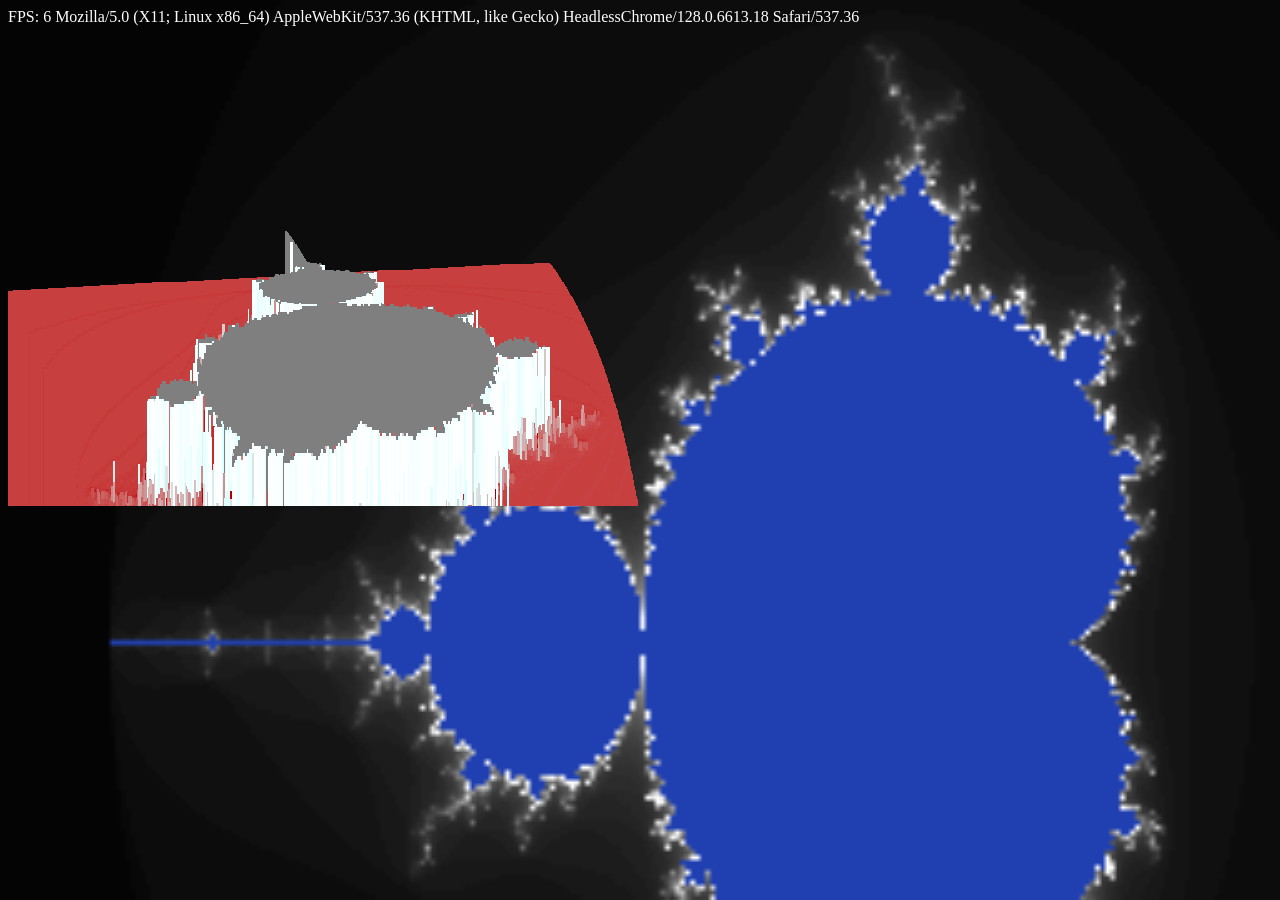
==== index.html @ d533b72f "flat" ====
<!DOCTYPE html>
<html>
<head>
<style>
canvas {
  display: block;
}
</style>
</head>
<body>
<script>
    var mwidth = 256;
    var mheight = 256;
    var maxinteration = 120;
    var renderw = 640;
    var renderh = 480;

    const clamp = (value) => value < 0 ? 0 : value > 255 ? 255 : value;

    function rotrot(angle, point) {
        var rad = angle * Math.PI / 180;
        return {x:point.x * Math.cos(rad) - point.y * Math.sin(rad),
                y:point.x * Math.sin(rad) + point.y * Math.cos(rad)};
    }

    function calcMandel(map) {
        var x0, y0, x, y, iteration, xtemp, i, j;
        var xmult = 3.0 / mwidth;
        var ymult = 2.4 / mheight;
        var pointer = 0;

        for (i = 0; i < mheight; i++) {
            for (j = 0; j < mwidth; j++) {
                x0 = j * xmult - 2.25;
                y0 = i * ymult - 1.2;
                x = y = 0.0;
                iteration = maxinteration;

                while (x ** 2 + y ** 2 <= 4 && iteration-- > 0) {
                    xtemp = x ** 2 - y ** 2 + x0;
                    y = 2 * x * y + y0;
                    x = xtemp;
                }
                map[pointer++] = maxinteration - iteration;
            }
        }
    }

    function drawMandel3(map, typedArray) {
        for (var p = 0; p < mheight*mwidth; p++) {
            switch (true) {
                case (map[p] > maxinteration):
                    typedArray[p] = 0xffb24020;
                    break;
                default:
                    typedArray[p] = (0xff << 24) | (clamp(map[p] * 4) << 16) | (clamp(map[p] * 4) << 8) | clamp(map[p] * 4);
            }
        }
    }

/*
 * fps counter borrowed directly from stackoverflow.
 * https://stackoverflow.com/a/19775485
 */
    countFPS = (function () {
        var lastLoop = (new Date()).getMilliseconds();
        var count = 1;
        var fps = 0;

        return function () {
            var currentLoop = (new Date()).getMilliseconds();
            if (lastLoop > currentLoop) {
                fps = count;
                count = 1;
            } else {
                count += 1;
            }
            lastLoop = currentLoop;
            return fps;
        };
    }());

    function myFunction() {
        var mandelMap = new Int8Array(mwidth * mheight);
        calcMandel(mandelMap);

        /*
         * Background image.
         */
        var canv = document.createElement("CANVAS");
        var ctx = canv.getContext("2d");
        canv.width = mwidth;
        canv.height = mheight;
        canv.style.width = mwidth + "px";
        canv.style.height = mheight + "px";
        var imageData = ctx.getImageData(0,0, mwidth, mheight);
        drawMandel3(mandelMap, new Uint32Array(imageData.data.buffer));
        ctx.putImageData(imageData, 0, 0);
        document.getElementsByTagName('html')[0].style.backgroundImage="url(" + canv.toDataURL() + ")";
        document.getElementsByTagName('html')[0].style.backgroundSize="cover";
        
        /*
         * Visible fps counter and browser identification.
         */
        var fps = document.createElement("OUTPUT");
        fps.style.color = "white";
        document.body.appendChild(fps);

        /*
         * Rotating Mandelbrot.
         */
        canv = document.createElement("CANVAS");
        ctx2 = canv.getContext("2d");
        canv.width = renderw;
        canv.height = renderh;
        canv.style.width = renderw + "px";
        canv.style.height = renderh + "px";
        document.body.appendChild(canv);

        var imageData2 = ctx2.getImageData(0,0, renderw, renderh);
        var typedArray = new Uint32Array(imageData2.data.buffer);

        var startTime = (new Date()).getTime();

        const intervalId2 = setInterval(() => {
            var thisTime = (new Date()).getTime();
            var angle = ((thisTime - startTime) / 100) % 360;
            fps.innerHTML = "FPS: " + countFPS() + " " + navigator.userAgent;

            direction = rotrot(angle, {x:-1.5, y:0});
            pointy2 = rotrot(angle, {x:128, y:148});
            pointy3 = rotrot(angle, {x:128, y:-148});

            typedArray.fill(0);
            var mancolor;
            var mancolor2;
            var height;

            for (var x = 0; x < renderw; x++) {
                var thispoint = {x:(pointy3.x - pointy2.x) * x / renderw + pointy2.x + mwidth / 2,
                                 y:(pointy3.y - pointy2.y) * x / renderw + pointy2.y + mheight / 2};

                var maxheight = renderh;

                for (var z = 0; z < 200; z++) {
                    thispoint.x += direction.x;
                    thispoint.y += direction.y;

                    if (thispoint.x < 0 || Math.ceil(thispoint.x) >= mwidth || 
                        thispoint.y < 0 || Math.ceil(thispoint.y) >= mheight)
                        continue;

                    mancolor = 255 - mandelMap[(thispoint.y|0) * mwidth + (thispoint.x|0)];
                    height = (((mancolor + 280) << 9) / (420 + z * 4) + 0)|0;

                    if (height < 0)
						height = 0;

                    if (height < maxheight) {
                        var drawValue;
                        mancolor2 = 255 - mandelMap[(thispoint.y|0) * mwidth + ((thispoint.x + 3)|0)];
                        switch (true) {
                            case (mancolor < 255 - maxinteration && mancolor == mancolor2):
                                drawValue = 0xff7f7f7f;
                                break;
                            default:
                                var temp = 7 + (mancolor2 - mancolor) / 2;
                                drawValue = (0xff << 24) | (clamp(temp * 9) << 16) | (clamp(temp * 9) << 8) | clamp(192 + temp);
                        }

                        for (var i = height * renderw + x; i < maxheight * renderw; i += renderw)
                            typedArray[i] = drawValue;

                        maxheight = height;
					}
                }
            }
            ctx2.putImageData(imageData2, 0, 0);
        }, 0);
    }
    myFunction();
</script>
</body>
</html>
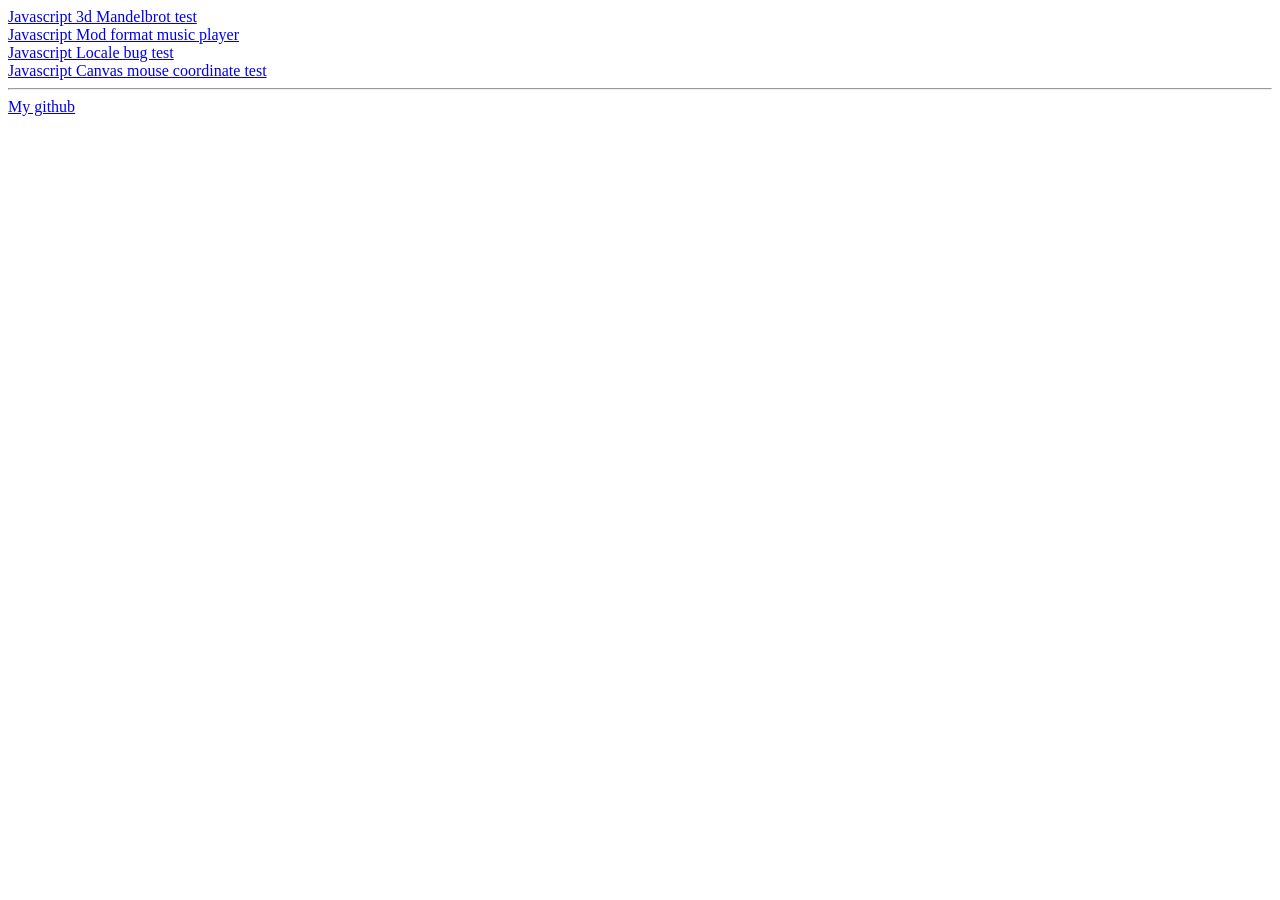
==== commit 9a786ba7: "create index.html" ====
--- a/index.html
+++ b/index.html
@@ -1,184 +1,17 @@
 <!DOCTYPE html>
-<html>
-<head>
-<style>
-canvas {
-  display: block;
-}
-</style>
-</head>
-<body>
-<script>
-    var mwidth = 256;
-    var mheight = 256;
-    var maxinteration = 120;
-    var renderw = 640;
-    var renderh = 480;
-
-    const clamp = (value) => value < 0 ? 0 : value > 255 ? 255 : value;
-
-    function rotrot(angle, point) {
-        var rad = angle * Math.PI / 180;
-        return {x:point.x * Math.cos(rad) - point.y * Math.sin(rad),
-                y:point.x * Math.sin(rad) + point.y * Math.cos(rad)};
-    }
-
-    function calcMandel(map) {
-        var x0, y0, x, y, iteration, xtemp, i, j;
-        var xmult = 3.0 / mwidth;
-        var ymult = 2.4 / mheight;
-        var pointer = 0;
-
-        for (i = 0; i < mheight; i++) {
-            for (j = 0; j < mwidth; j++) {
-                x0 = j * xmult - 2.25;
-                y0 = i * ymult - 1.2;
-                x = y = 0.0;
-                iteration = maxinteration;
-
-                while (x ** 2 + y ** 2 <= 4 && iteration-- > 0) {
-                    xtemp = x ** 2 - y ** 2 + x0;
-                    y = 2 * x * y + y0;
-                    x = xtemp;
-                }
-                map[pointer++] = maxinteration - iteration;
-            }
-        }
-    }
-
-    function drawMandel3(map, typedArray) {
-        for (var p = 0; p < mheight*mwidth; p++) {
-            switch (true) {
-                case (map[p] > maxinteration):
-                    typedArray[p] = 0xffb24020;
-                    break;
-                default:
-                    typedArray[p] = (0xff << 24) | (clamp(map[p] * 4) << 16) | (clamp(map[p] * 4) << 8) | clamp(map[p] * 4);
-            }
-        }
-    }
-
-/*
- * fps counter borrowed directly from stackoverflow.
- * https://stackoverflow.com/a/19775485
- */
-    countFPS = (function () {
-        var lastLoop = (new Date()).getMilliseconds();
-        var count = 1;
-        var fps = 0;
-
-        return function () {
-            var currentLoop = (new Date()).getMilliseconds();
-            if (lastLoop > currentLoop) {
-                fps = count;
-                count = 1;
-            } else {
-                count += 1;
-            }
-            lastLoop = currentLoop;
-            return fps;
-        };
-    }());
-
-    function myFunction() {
-        var mandelMap = new Int8Array(mwidth * mheight);
-        calcMandel(mandelMap);
-
-        /*
-         * Background image.
-         */
-        var canv = document.createElement("CANVAS");
-        var ctx = canv.getContext("2d");
-        canv.width = mwidth;
-        canv.height = mheight;
-        canv.style.width = mwidth + "px";
-        canv.style.height = mheight + "px";
-        var imageData = ctx.getImageData(0,0, mwidth, mheight);
-        drawMandel3(mandelMap, new Uint32Array(imageData.data.buffer));
-        ctx.putImageData(imageData, 0, 0);
-        document.getElementsByTagName('html')[0].style.backgroundImage="url(" + canv.toDataURL() + ")";
-        document.getElementsByTagName('html')[0].style.backgroundSize="cover";
-        
-        /*
-         * Visible fps counter and browser identification.
-         */
-        var fps = document.createElement("OUTPUT");
-        fps.style.color = "white";
-        document.body.appendChild(fps);
-
-        /*
-         * Rotating Mandelbrot.
-         */
-        canv = document.createElement("CANVAS");
-        ctx2 = canv.getContext("2d");
-        canv.width = renderw;
-        canv.height = renderh;
-        canv.style.width = renderw + "px";
-        canv.style.height = renderh + "px";
-        document.body.appendChild(canv);
-
-        var imageData2 = ctx2.getImageData(0,0, renderw, renderh);
-        var typedArray = new Uint32Array(imageData2.data.buffer);
-
-        var startTime = (new Date()).getTime();
-
-        const intervalId2 = setInterval(() => {
-            var thisTime = (new Date()).getTime();
-            var angle = ((thisTime - startTime) / 100) % 360;
-            fps.innerHTML = "FPS: " + countFPS() + " " + navigator.userAgent;
-
-            direction = rotrot(angle, {x:-1.5, y:0});
-            pointy2 = rotrot(angle, {x:128, y:148});
-            pointy3 = rotrot(angle, {x:128, y:-148});
-
-            typedArray.fill(0);
-            var mancolor;
-            var mancolor2;
-            var height;
-
-            for (var x = 0; x < renderw; x++) {
-                var thispoint = {x:(pointy3.x - pointy2.x) * x / renderw + pointy2.x + mwidth / 2,
-                                 y:(pointy3.y - pointy2.y) * x / renderw + pointy2.y + mheight / 2};
-
-                var maxheight = renderh;
-
-                for (var z = 0; z < 200; z++) {
-                    thispoint.x += direction.x;
-                    thispoint.y += direction.y;
-
-                    if (thispoint.x < 0 || Math.ceil(thispoint.x) >= mwidth || 
-                        thispoint.y < 0 || Math.ceil(thispoint.y) >= mheight)
-                        continue;
-
-                    mancolor = 255 - mandelMap[(thispoint.y|0) * mwidth + (thispoint.x|0)];
-                    height = (((mancolor + 280) << 9) / (420 + z * 4) + 0)|0;
-
-                    if (height < 0)
-						height = 0;
-
-                    if (height < maxheight) {
-                        var drawValue;
-                        mancolor2 = 255 - mandelMap[(thispoint.y|0) * mwidth + ((thispoint.x + 3)|0)];
-                        switch (true) {
-                            case (mancolor < 255 - maxinteration && mancolor == mancolor2):
-                                drawValue = 0xff7f7f7f;
-                                break;
-                            default:
-                                var temp = 7 + (mancolor2 - mancolor) / 2;
-                                drawValue = (0xff << 24) | (clamp(temp * 9) << 16) | (clamp(temp * 9) << 8) | clamp(192 + temp);
-                        }
-
-                        for (var i = height * renderw + x; i < maxheight * renderw; i += renderw)
-                            typedArray[i] = drawValue;
-
-                        maxheight = height;
-					}
-                }
-            }
-            ctx2.putImageData(imageData2, 0, 0);
-        }, 0);
-    }
-    myFunction();
-</script>
-</body>
-</html>+<html xml:lang="en" xmlns="http://www.w3.org/1999/xhtml">
+    <head>
+        <meta http-equiv="content-type" content="text/html; charset=utf-8"/>
+        <title>main page</title>
+    </head>
+    <body>
+        <div>
+            <a href="mandelbrot_nodiv.html">Javascript 3d Mandelbrot test</a><br>
+            <a href="testwithselections.html">Javascript Mod format music player</a><br>
+            <a href="localetest.html">Javascript Locale bug test</a><br>
+            <a href="canvasmousetest.html">Javascript Canvas mouse coordinate test</a><br>
+            <hr>
+            <a href="https://github.com/juhapekka">My github</a><br>
+        </div>
+    </body>
+</html>
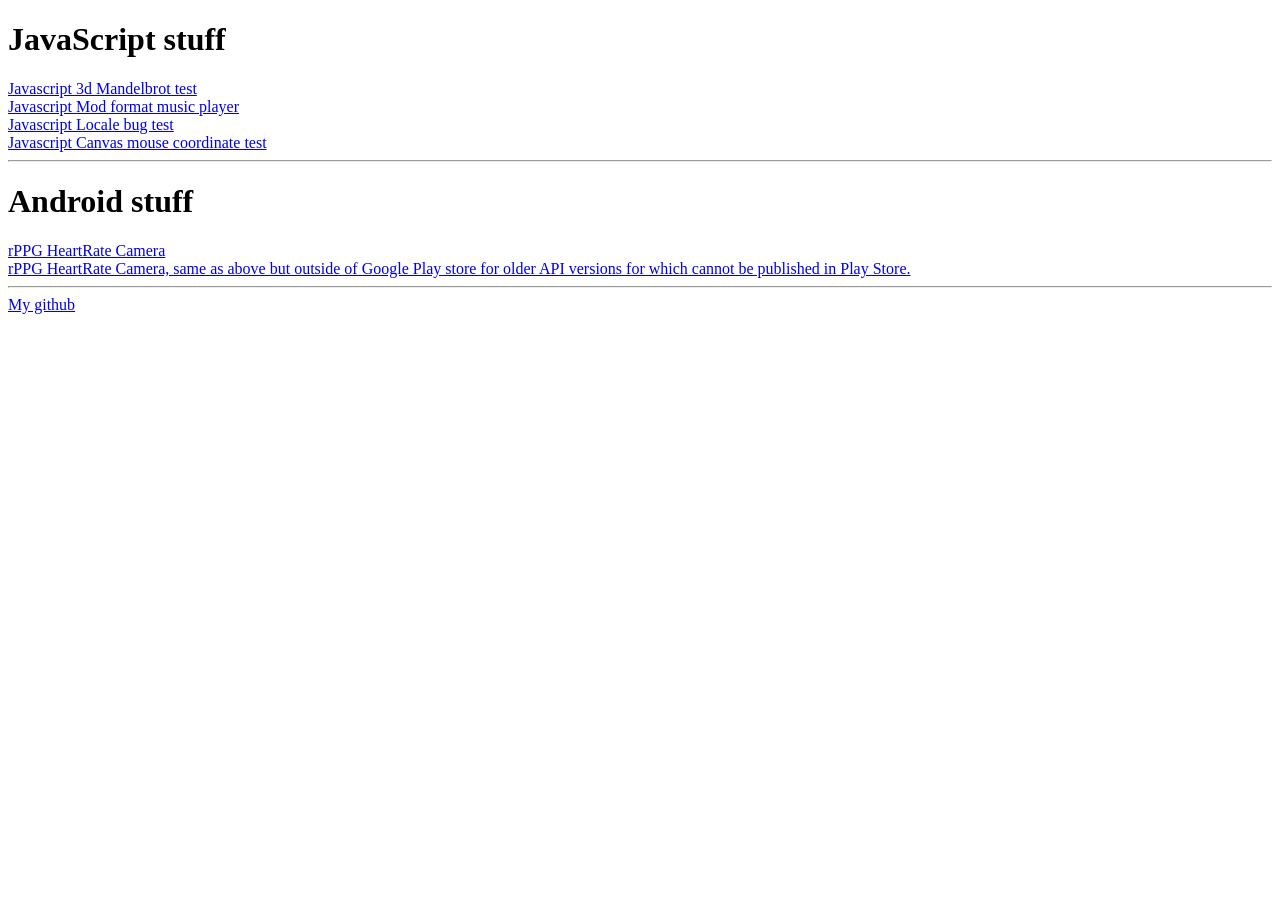
==== commit 6306a5e0: "add android rppg camera to html" ====
--- a/index.html
+++ b/index.html
@@ -6,11 +6,16 @@
     </head>
     <body>
         <div>
+            <h1>JavaScript stuff</h1>
             <a href="mandelbrot_nodiv.html">Javascript 3d Mandelbrot test</a><br>
             <a href="testwithselections.html">Javascript Mod format music player</a><br>
             <a href="localetest.html">Javascript Locale bug test</a><br>
             <a href="canvasmousetest.html">Javascript Canvas mouse coordinate test</a><br>
             <hr>
+            <h1>Android stuff</h1>
+            <a href="https://play.google.com/store/apps/details?id=com.rppg2.app">rPPG HeartRate Camera</a><br>
+            <a href="https://juhapekka.github.io/app-release.apk">rPPG HeartRate Camera, same as above but outside of Google Play store for older API versions for  which cannot be published in Play Store.</a><br>
+            <hr>
             <a href="https://github.com/juhapekka">My github</a><br>
         </div>
     </body>
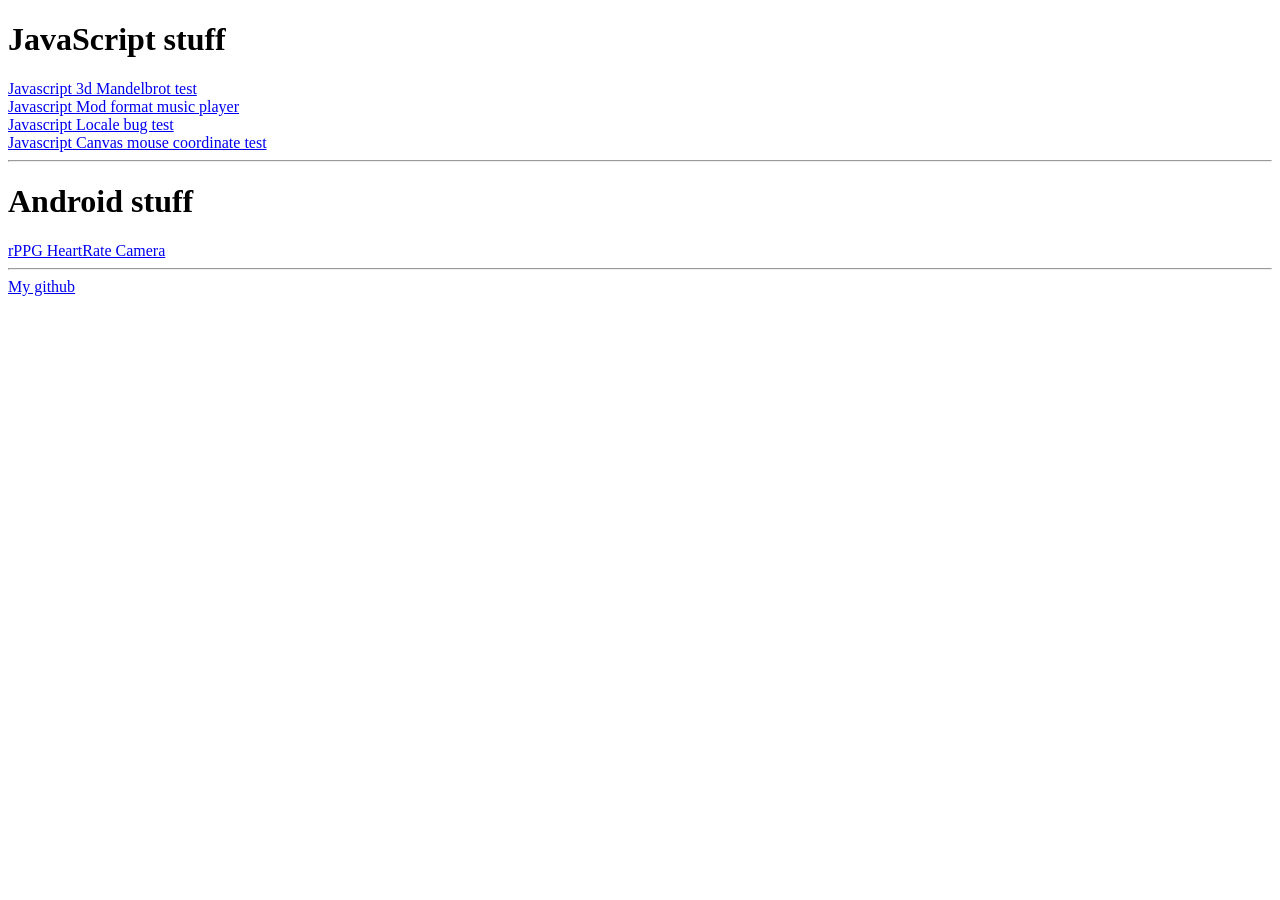
==== commit 93b322b0: "also take out apk from index.html" ====
--- a/index.html
+++ b/index.html
@@ -14,7 +14,6 @@
             <hr>
             <h1>Android stuff</h1>
             <a href="https://play.google.com/store/apps/details?id=com.rppg2.app">rPPG HeartRate Camera</a><br>
-            <a href="https://juhapekka.github.io/app-release.apk">rPPG HeartRate Camera, same as above but outside of Google Play store for older API versions for  which cannot be published in Play Store.</a><br>
             <hr>
             <a href="https://github.com/juhapekka">My github</a><br>
         </div>
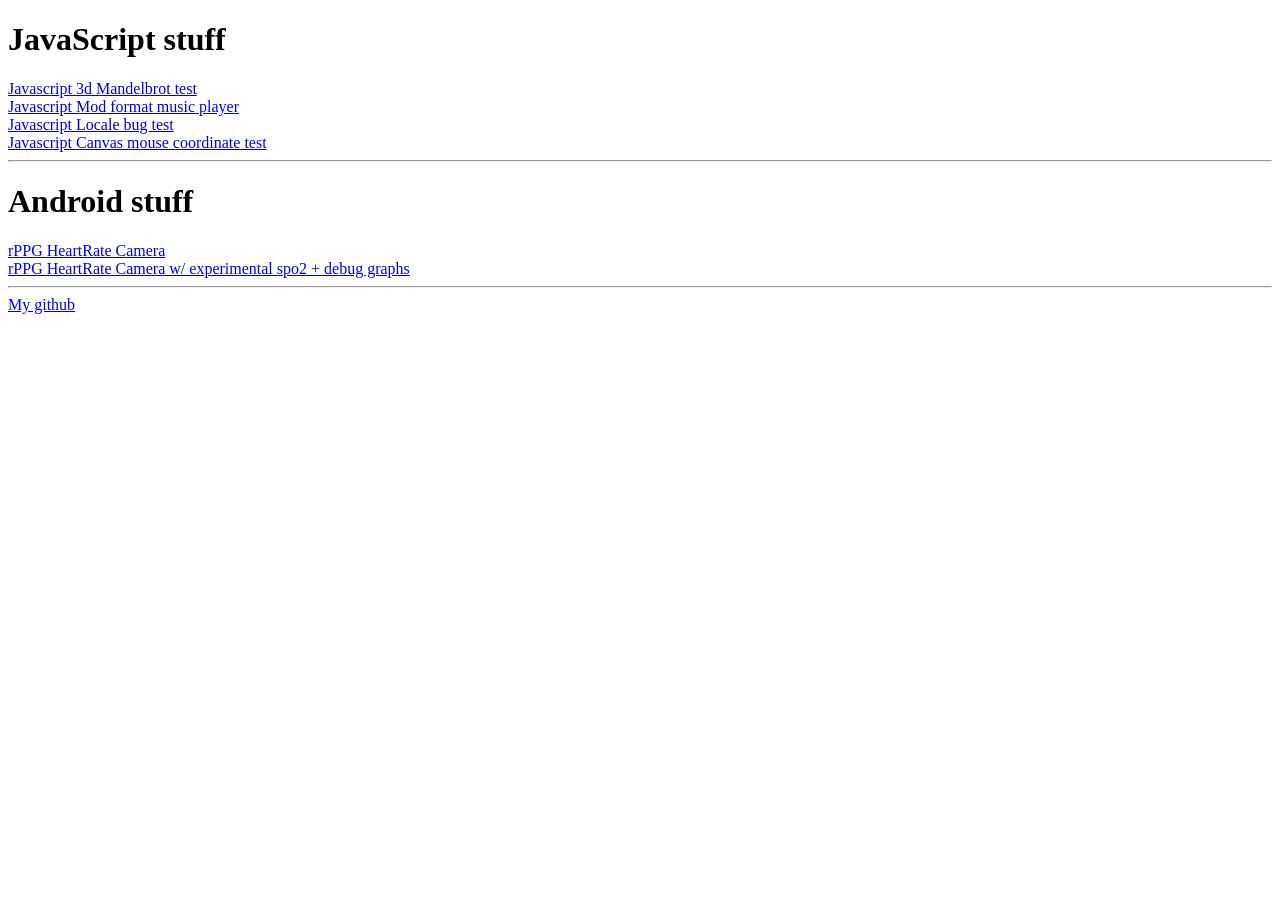
==== commit ea10c5ef: "update index.html" ====
--- a/index.html
+++ b/index.html
@@ -14,6 +14,7 @@
             <hr>
             <h1>Android stuff</h1>
             <a href="https://play.google.com/store/apps/details?id=com.rppg2.app">rPPG HeartRate Camera</a><br>
+            <a href="https://juhapekka.github.io/app-release_021610032024.apk">rPPG HeartRate Camera w/ experimental spo2 + debug graphs</a><br>
             <hr>
             <a href="https://github.com/juhapekka">My github</a><br>
         </div>
